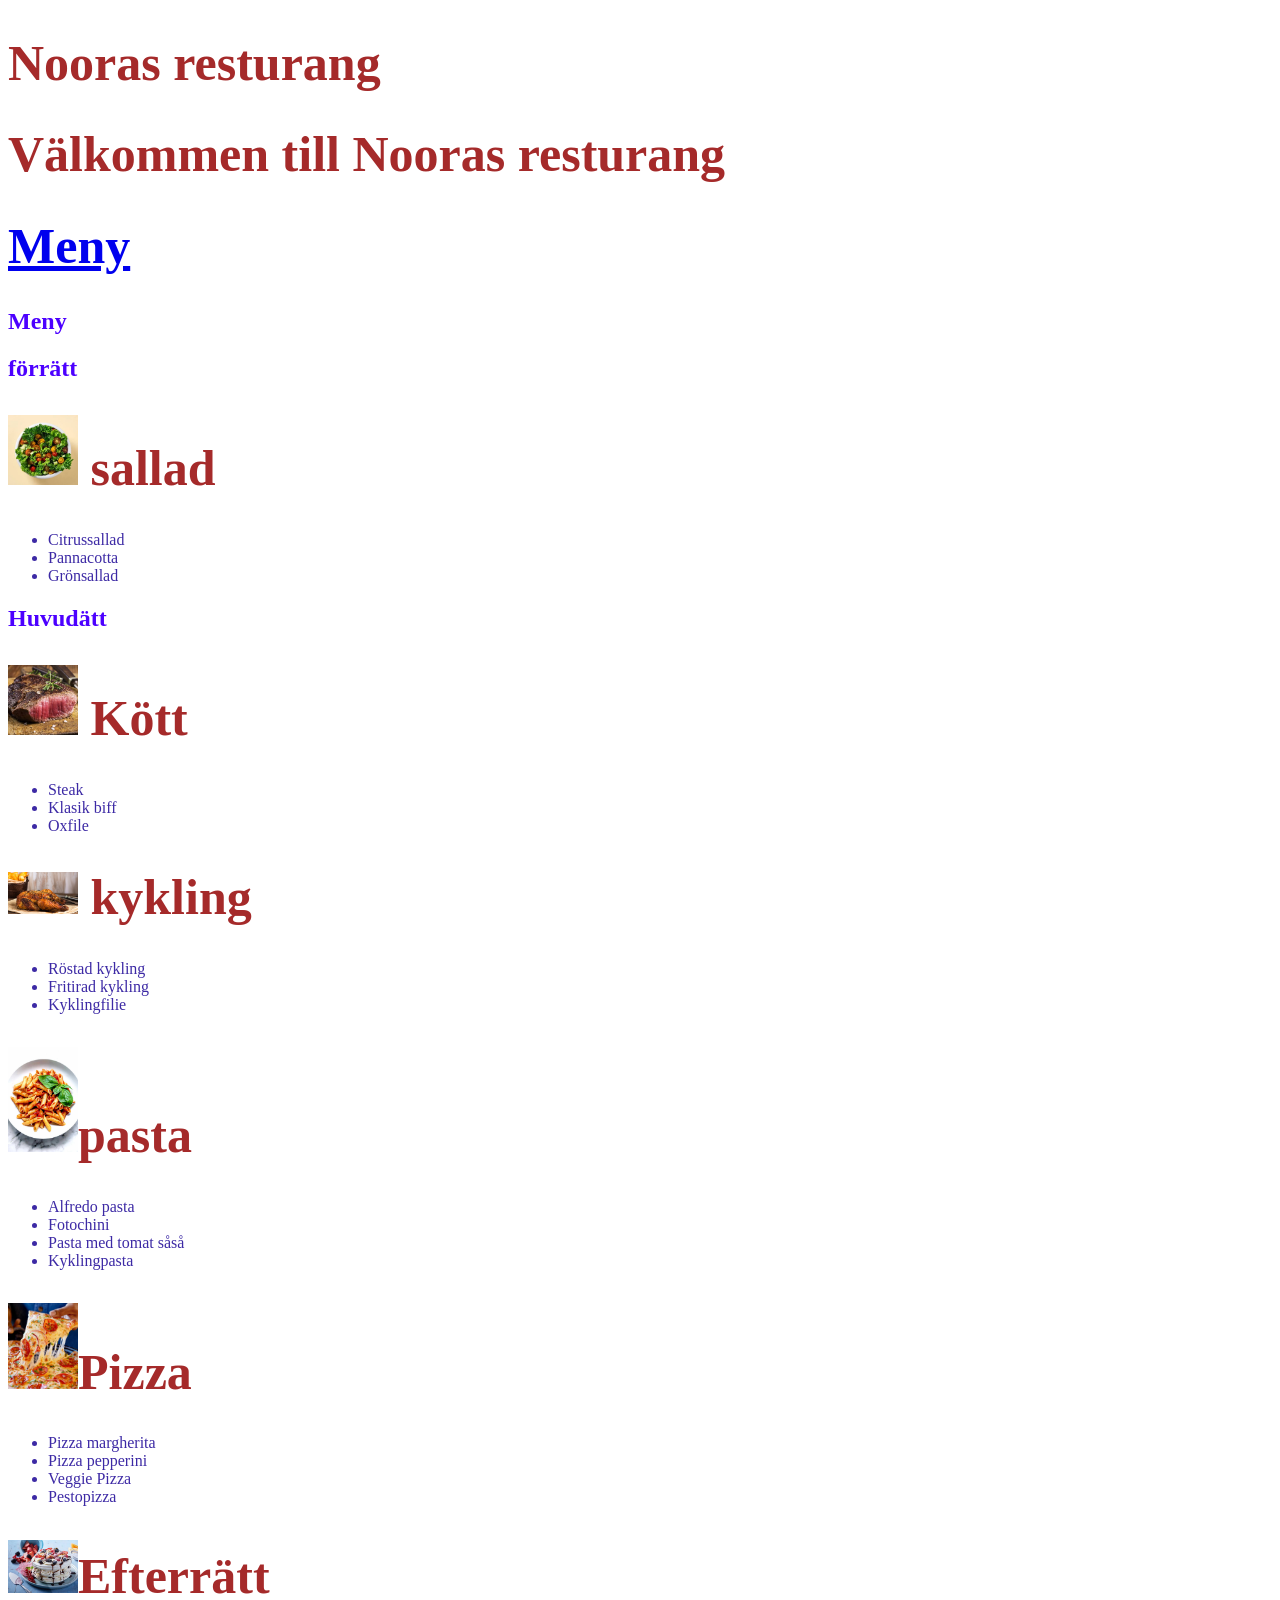
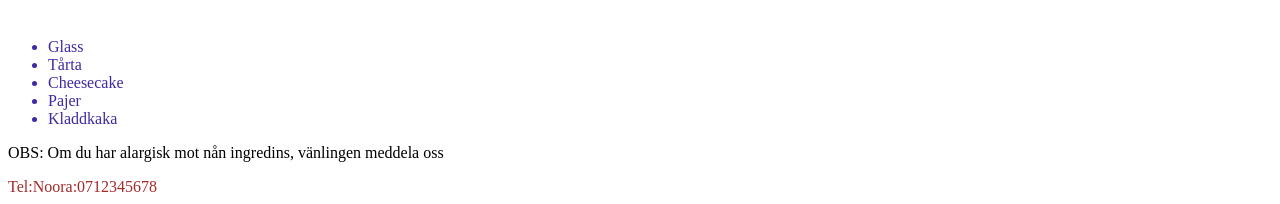
==== Nooras resturang.html @ d78d869e "css" ====
<!DOCTYPE html>
<html lang="en">

<head>
    <meta charset="UTF-8">
    <meta name="viewport" content="width=device-width, initial-scale=1.0">
    <title>Nooras sida</title>
    <link rel="stylesheet" href="style.css">
</head>

<body>
    <header>
        <h1>Nooras resturang</h1>
    </header>

    <h1>Välkommen till Nooras resturang<h1>
            <a href="#Meny">Meny</a>

            <h2 id="Meny">Meny</h2>
        </h1>

        <h2>förrätt</h2>

        <h1><img src="sallad.jfif" alt="sallad" width="70"> sallad</h1>
        <ul>
            <li>Citrussallad
            <li>Pannacotta
            <li>Grönsallad
        </ul>

        <h2>Huvudätt</h2>
        <h1><img src="./imag/kött.jfif" alt="Kötträtt" width="70"> Kött</h1>

        <ul>

            <li>Steak
            <li>Klasik biff
            <li>Oxfile

        </ul>


        <h1><img src="kykling.png" width="70"> kykling</h1>
        <ul>
            <li>Röstad kykling
            <li>Fritirad kykling
            <li>Kyklingfilie

        </ul>
        <h1> <img src="pasta.jfif" width="70">pasta</h1>
        <ul>
            <li>Alfredo pasta
            <li>Fotochini
            <li>Pasta med tomat såså
            <li>Kyklingpasta

        </ul>
        <h1> <img src="Pizza.jfif" width="70">Pizza</h1>
        <ul>
            <li>Pizza margherita
            <li>Pizza pepperini
            <li>Veggie Pizza
            <li>Pestopizza
        </ul>
        <h1> <img src="efterätt.jfif" width="70">Efterrätt</h1>
        <ul>
            <li>Glass
            <li>Tårta
            <li>Cheesecake
            <li>Pajer
            <li>Kladdkaka
        </ul>
        <p><span>OBS:</span> Om du har alargisk mot nån ingredins, vänlingen meddela oss</p>
        </ul>
        <FOOTER>Tel:Noora:0712345678</FOOTER>

</body>

</html>
---- style.css ----
h1 {
    color: brown;
    font-size: 50px;
}

h2 {
    color: rgb(76, 0, 255);
}

h3 {
    color: blueviolet;
}

li {
    color: rgb(61, 42, 165);
}
footer{
    color: brown;
}
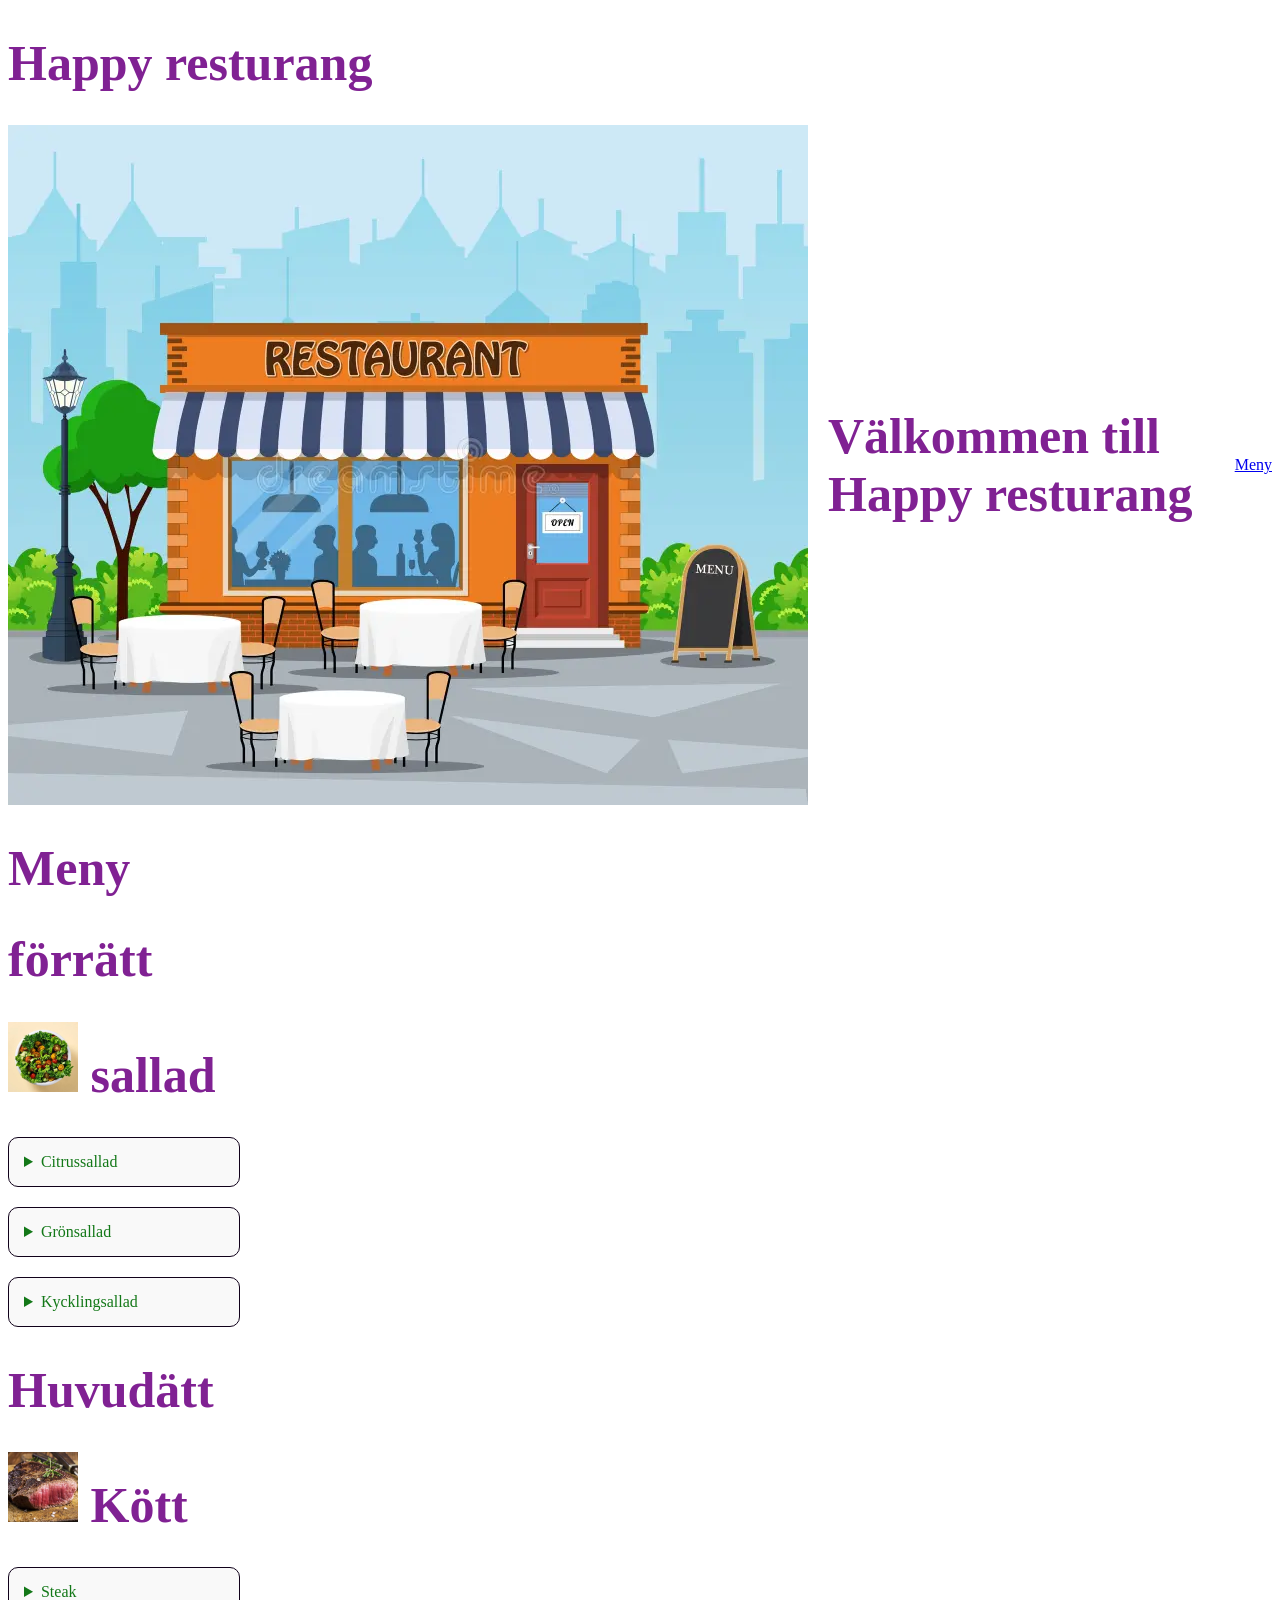
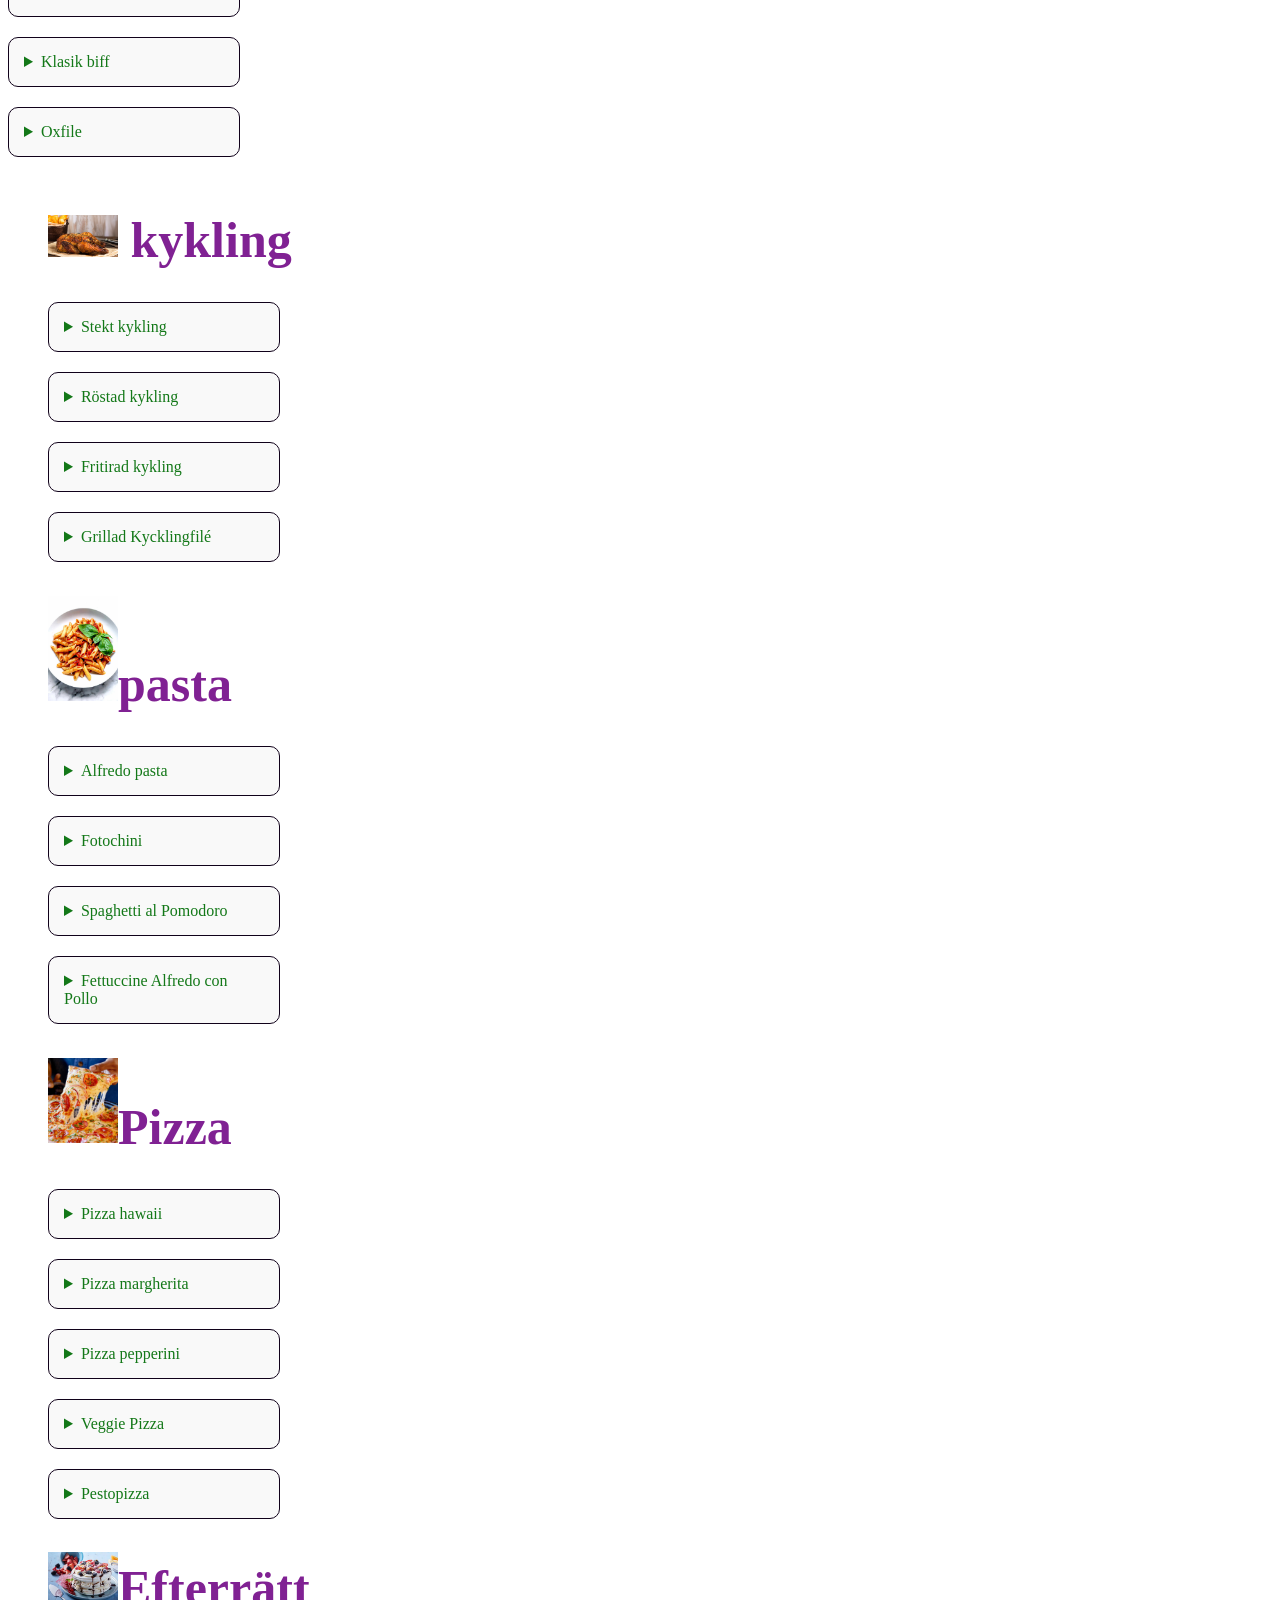
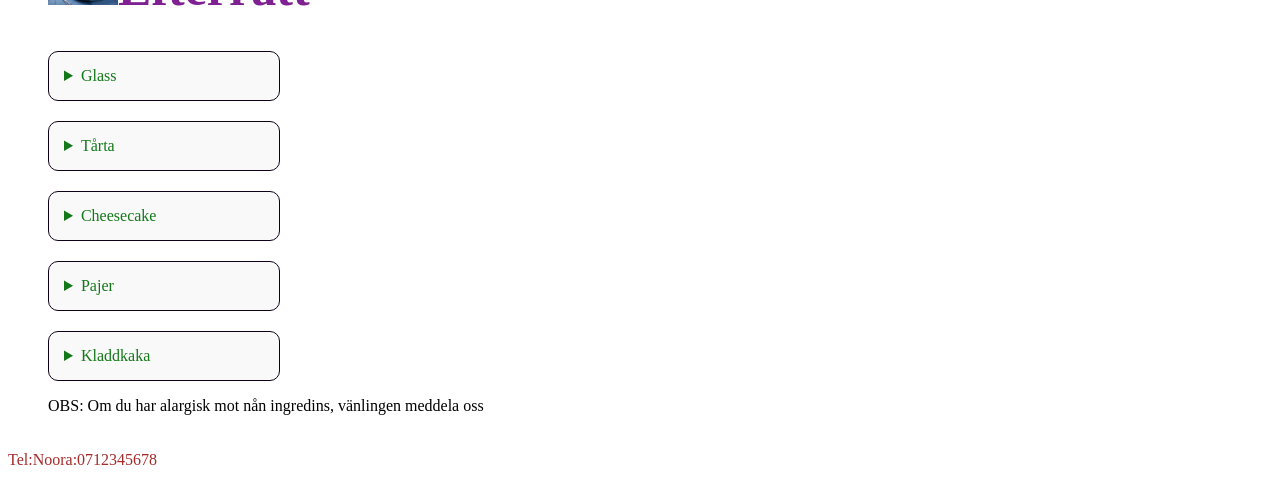
==== commit 27b5047e: "grupparbete1" ====
--- a/Nooras resturang.html
+++ b/Nooras resturang.html
@@ -10,67 +10,231 @@
 
 <body>
     <header>
-        <h1>Nooras resturang</h1>
+        <h1>Happy resturang</h1>
     </header>
-
-    <h1>Välkommen till Nooras resturang<h1>
-            <a href="#Meny">Meny</a>
-
-            <h2 id="Meny">Meny</h2>
-        </h1>
-
-        <h2>förrätt</h2>
-
-        <h1><img src="sallad.jfif" alt="sallad" width="70"> sallad</h1>
+    <div class="welcome">
+        <img src="imag/resturang.webp" alt="resturang" width="1000">
+        <h1>Välkommen till Happy resturang</h1>
+        <a href="#Meny">Meny</a>
+    </div>
+
+    <h1 id="Meny">Meny</h1>
+    </h1>
+
+    <h1>förrätt</h1>
+
+    <h1><img src="sallad.jfif" alt="sallad" width="70"> sallad</h1>
+
+    <ul class="grid">
+        <li class="card">
+            <details>
+                <summary>Citrussallad</summary>
+                <p>En fräsch och citrusfylld sallad med färskklyftor och citronsås.</p>
+                <p>pris: 89 kr</p>
+            </details>
+        </li>
+        <li class="card">
+            <details>
+                <summary>Grönsallad</summary>
+                <p>En fräsch sallad med fräsch gurkor och tomat.</p>
+                <p>pris: 79 kr</p>
+            </details>
+        </li>
+        <li class="card">
+            <details>
+                <summary>Kycklingsallad</summary>
+                <p>En fräsch och kycklingfylld sallad med färskklyftor och citronsås.</p>
+                <p>pris: 89 kr</p>
+            </details>
+        </li>
+    </ul>
+
+    <h1>Huvudätt</h1>
+    <h1><img src="./imag/kött.jfif" alt="Kötträtt" width="70"> Kött</h1>
+
+    <ul class="grid">
+
+        <li class="card">
+            <details>
+                <summary>Steak</summary>
+                <p>En grillad steak med färskklyftor och pepparsås.</p>
+                <p>pris: 199 kr</p>
+            </details>
+        </li>
+
+        <li class="card">
+            <details>
+                <summary>Klasik biff</summary>
+                <p>En saftig och smakrik biff med färskklyftor och pepparsås.</p>
+                <p>pris: 189 kr</p>
+            </details>
+        </li>
+
+        <li class="card">
+            <details>
+                <summary>Oxfile</summary>
+                <p>En saftig och gått oxfile med potatismos.</p>
+                <p>pris: 179 kr</p>
+            </details>
+        </li>
         <ul>
-            <li>Citrussallad
-            <li>Pannacotta
-            <li>Grönsallad
-        </ul>
-
-        <h2>Huvudätt</h2>
-        <h1><img src="./imag/kött.jfif" alt="Kötträtt" width="70"> Kött</h1>
-
-        <ul>
-
-            <li>Steak
-            <li>Klasik biff
-            <li>Oxfile
-
-        </ul>
-
-
-        <h1><img src="kykling.png" width="70"> kykling</h1>
-        <ul>
-            <li>Röstad kykling
-            <li>Fritirad kykling
-            <li>Kyklingfilie
-
-        </ul>
-        <h1> <img src="pasta.jfif" width="70">pasta</h1>
-        <ul>
-            <li>Alfredo pasta
-            <li>Fotochini
-            <li>Pasta med tomat såså
-            <li>Kyklingpasta
-
-        </ul>
-        <h1> <img src="Pizza.jfif" width="70">Pizza</h1>
-        <ul>
-            <li>Pizza margherita
-            <li>Pizza pepperini
-            <li>Veggie Pizza
-            <li>Pestopizza
-        </ul>
-        <h1> <img src="efterätt.jfif" width="70">Efterrätt</h1>
-        <ul>
-            <li>Glass
-            <li>Tårta
-            <li>Cheesecake
-            <li>Pajer
-            <li>Kladdkaka
-        </ul>
-        <p><span>OBS:</span> Om du har alargisk mot nån ingredins, vänlingen meddela oss</p>
+
+
+            <h1><img src="kykling.png" width="70"> kykling</h1>
+            <ul class="grid">
+
+                <li class="card">
+                    <details>
+                        <summary>Stekt kykling</summary>
+                        <p>En En klassisk grillrätt med stekt kyckling som serveras med pommes frites och sallad..
+                        </p>
+                        <p>pris: 199 kr</p>
+                    </details>
+                </li>
+                <li class="card">
+                    <details>
+                        <summary>Röstad kykling</summary>
+                        <p>En Saftig, örtmarinerad kycklingfilé som ugnsrostas till perfektion. Serveras med en
+                            krämig skysås, säsongens ugnsbakade rotfrukter samt ditt val av krispig stekt potatis
+                            eller gyllene pommes frites..</p>
+                        <p>pris: 189 kr</p>
+                    </details>
+                </li>
+                <li class="card">
+                    <details>
+                        <summary>Fritirad kykling</summary>
+                        <p>En Möra kycklingfiléer marinerade i kärnmjölk och vända i en kryddstark panering.
+                            Friteras gyllene och krispiga. Serveras med coleslaw, pommes frites och valfri dippsås..
+                        </p>
+                        <p>pris: 179 kr</p>
+                    </details>
+                </li>
+                <li class="card">
+                    <details>
+                        <summary>Grillad Kycklingfilé</summary>
+                        <p>En saftig grillad kycklingfilé som serveras med en krämig rödvinssky, säsongens
+                            ugnsbakade rotfrukter samt ditt val av krispig stekt potatis eller gyllene pommes
+                            frites..</p>
+                        <p>pris: 169 kr</p>
+                    </details>
+                </li>
+
+            </ul>
+            <h1> <img src="pasta.jfif" width="70">pasta</h1>
+            <ul class="grid">
+                <li class="card">
+                    <details>
+                        <summary>Alfredo pasta</summary>
+                        <p>Bandpasta slungad i en len sås gjord på äkta italiensk parmesan, krämigt smör och en
+                            skvätt stärkelsespäckat pastavatten. Toppas med nymalen svartpeppar och färsk persilja..
+                        </p>
+                        <p>pris: 159 kr</p>
+                    </details>
+                </li>
+                <li class="card">
+                    <details>
+                        <summary>Fotochini</summary>
+                        <p>Bandpasta i en fyllig, krämig sås på grädde, vitlök och rikligt med lagrad parmesan.
+                            Serveras med skivad, grillad kycklingfilé och toppas med färsk persilja..</p>
+                        <p>pris: 149 kr</p>
+                    </details>
+                </li>
+                <li class="card">
+                    <details>
+                        <summary>Spaghetti al Pomodoro</summary>
+                        <p>En klassisk italiensk pasta med en rik och smakrik tomat sås. Serveras med färsk persilja
+                            och parmesan.</p>
+                        <p>pris: 139 kr</p>
+                    </details>
+                </li>
+                <li class="card">
+                    <details>
+                        <summary>Fettuccine Alfredo con Pollo</summary>
+                        <p>Bandpasta i en fyllig, krämig sås på grädde, vitlök och rikligt med lagrad parmesan.
+                            Serveras med skivad, grillad kycklingfilé och toppas med färsk persilja..</p>
+                        <p>pris: 129 kr</p>
+                    </details>
+                </li>
+
+            </ul>
+            <h1> <img src="Pizza.jfif" width="70">Pizza</h1>
+            <ul class="grid">
+                <li class="card">
+                    <details>
+                        <summary>Pizza hawaii</summary>
+                        <p>Tomatsås, ost, skinka och ananas..</p>
+                        <p>pris: 169 kr</p>
+                    </details>
+                </li>
+                <li class="card">
+                    <details>
+                        <summary>Pizza margherita</summary>
+                        <p>Tomatsås och ost. Toppas med färsk basilika..</p>
+                        <p>pris: 159 kr</p>
+                    </details>
+                </li>
+                <li class="card">
+                    <details>
+                        <summary>Pizza pepperini</summary>
+                        <p>Tomatsås, ost, peppar och rökt kalkon.</p>
+                        <p>pris: 179 kr</p>
+                    </details>
+                </li>
+                <li class="card">
+                    <details>
+                        <summary>Veggie Pizza</summary>
+                        <p>Tomatsås, ost, grönsaker och rökt tofu.</p>
+                        <p>pris: 169 kr</p>
+                    </details>
+                </li>
+                <li class="card">
+                    <details>
+                        <summary>Pestopizza</summary>
+                        <p>Tomatsås, ost och pesto.</p>
+                        <p>pris: 189 kr</p>
+                    </details>
+                </li>
+            </ul>
+            <h1> <img src="efterätt.jfif" width="70">Efterrätt</h1>
+            <ul class="grid">
+                <li class="card">
+                    <details>
+                        <summary>Glass</summary>
+                        <p>choklad, vanilj, strawberry, mango, citron.</p>
+                        <p>pris: 49 kr</p>
+                    </details>
+                </li>
+                <li class="card">
+                    <details>
+                        <summary>Tårta</summary>
+                        <p>choklad tårta, vanilj tårta, strawberry tårta.</p>
+                        <p>pris: 99 kr</p>
+                    </details>
+                </li>
+                <li class="card">
+                    <details>
+                        <summary>Cheesecake</summary>
+                        <p>En klassisk amerikansk cheesecake med en rik och smakrik smak. Serveras med färsk
+                            jordgubbsmarmelad.</p>
+                        <p>pris: 109 kr</p>
+                    </details>
+                </li>
+                <li class="card">
+                    <details>
+                        <summary>Pajer</summary>
+                        <p>appelpaj, citronpaj, hallonpaj.</p>
+                        <p>pris: 119 kr</p>
+                    </details>
+                </li>
+                <li class="card">
+                    <details>
+                        <summary>Kladdkaka</summary>
+                        <p>En rik och smakrik kladdkaka med en karamellös smak. Serveras med färsk vaniljglass.</p>
+                        <p>pris: 129 kr</p>
+                    </details>
+                </li>
+            </ul>
+            <p><span>OBS:</span> Om du har alargisk mot nån ingredins, vänlingen meddela oss</p>
         </ul>
         <FOOTER>Tel:Noora:0712345678</FOOTER>
 
--- a/style.css
+++ b/style.css
@@ -1,19 +1,46 @@
 h1 {
-    color: brown;
+    color: rgb(128, 33, 147);
     font-size: 50px;
 }
 
 h2 {
-    color: rgb(76, 0, 255);
+    color: rgb(100, 11, 46);
 }
 
 h3 {
-    color: blueviolet;
+    color: rgb(25, 183, 80);
 }
 
 li {
-    color: rgb(61, 42, 165);
+    color: rgb(19, 120, 24);
 }
 footer{
     color: brown;
-}+}
+.grid { 
+    display: flex;
+    justify-content: flex-start;
+    gap: 20px;
+    align-items: flex-start;
+    flex-direction:column;
+    list-style-type: none;
+    padding: 0;
+}
+.card {
+    border: 1px solid #10011a;
+    padding: 15px;
+    border-radius: 10px;
+    background-color: #f9f9f9;
+    width: 200px;
+    transition: transform 0.3s;
+    margin-left: 0px;
+}
+
+.card:hover {
+    transform: scale(1.03);
+}
+    .welcome {
+        display: flex;
+        align-items: center;
+        gap: 20px;
+    }
